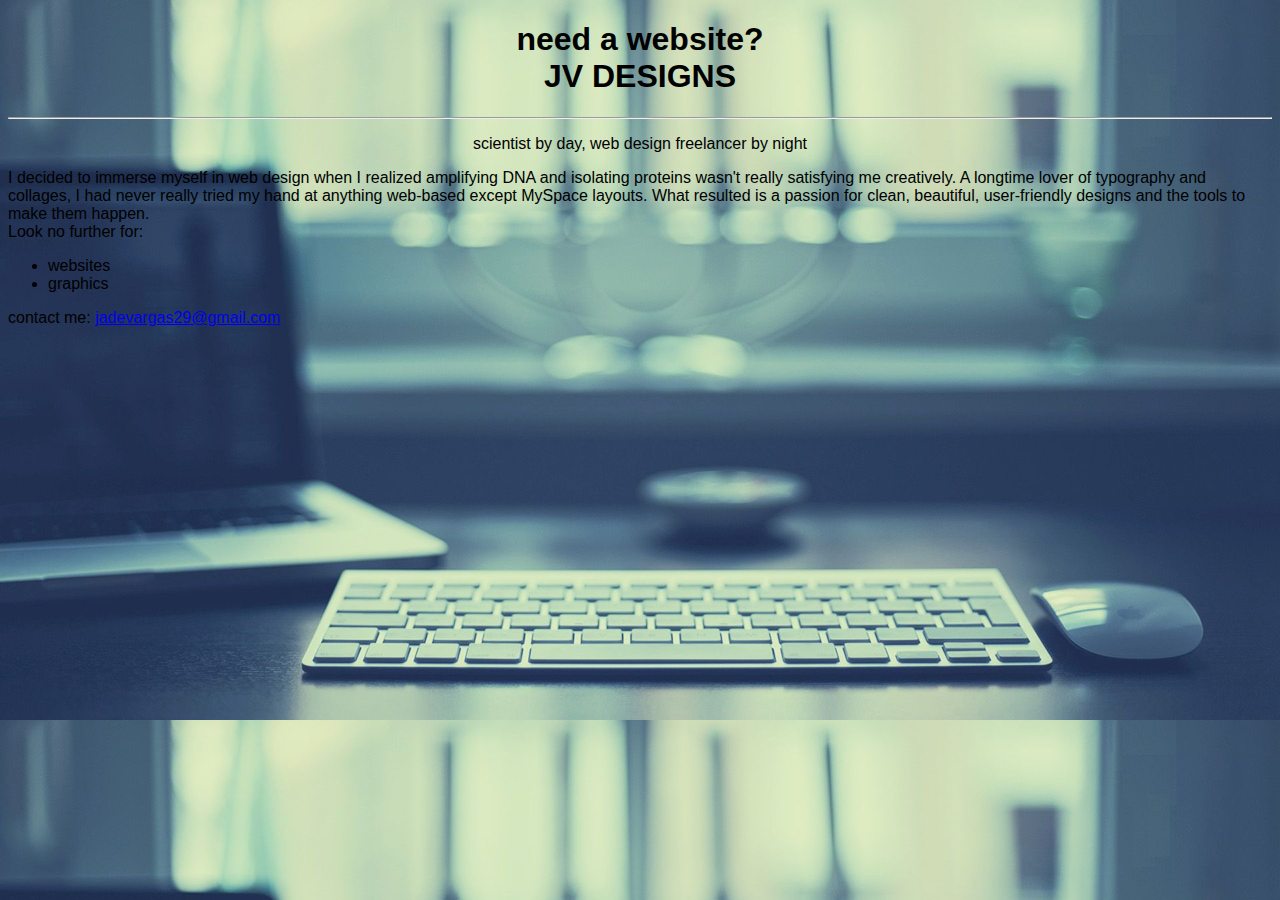
==== unit_3/index.html @ db8f8f3d "slogan" ====
<!DOCTYPE html>
<html>
<head>
	<link rel="stylesheet" type="text/css" href="css/style.css">
	<title>
		JV Designs
	</title>
</head>

<body>
	<h1 id="slogan">need a website?<br>JV DESIGNS</h1>
	<hr>
	<p id="minislogan">scientist by day, web design freelancer by night</p>
	<p>
		I decided to immerse myself in web design when I realized amplifying DNA and isolating proteins wasn't really satisfying me creatively. A longtime lover of typography and collages, I had never really tried my hand at anything web-based except MySpace layouts. What resulted is a passion for clean, beautiful, user-friendly designs and the tools to make them happen. <br>Look no further for:
	</p>
	<ul>
	<li>websites</li>
	<li>graphics</li>
	</ul>
	<p>contact me: 
		<a href="mailto:jadevargas29@gmail.com">jadevargas29@gmail.com</a>
	</p>
</body>
</html>
---- unit_3/css/style.css ----
body {
	font-family: Arial;
	background: url("images/laptop-blue.jpg");
	background-size: cover;
	color: #000;
}
h1 {
	text-align: center;
}
h3 {
	text-align: center;
}
#slogan {
	text-decoration: italic;
	text-align: center;
}
#minislogan {
	text-align: center;
}
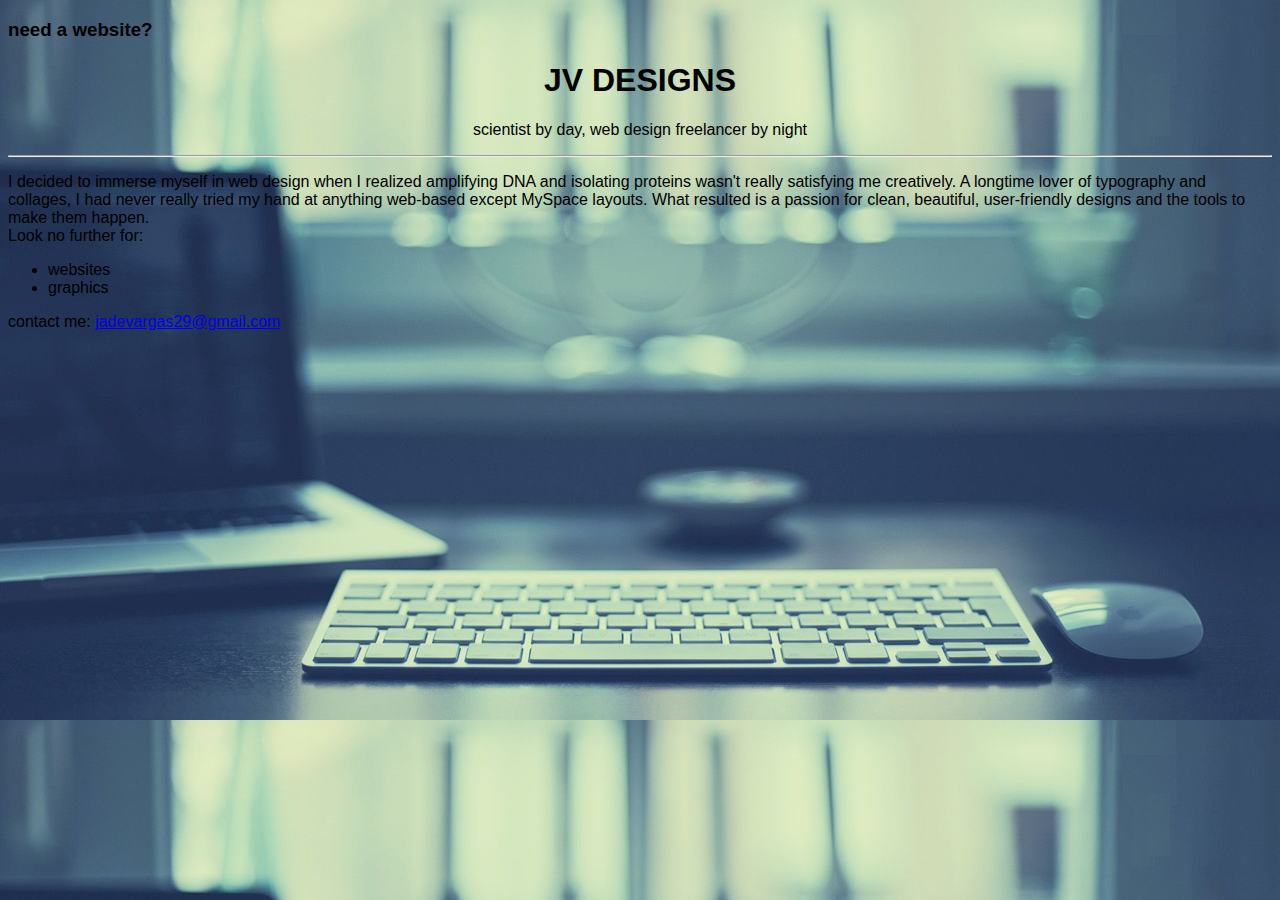
==== commit 736f926d: "heading" ====
--- a/unit_3/index.html
+++ b/unit_3/index.html
@@ -8,9 +8,10 @@
 </head>
 
 <body>
-	<h1 id="slogan">need a website?<br>JV DESIGNS</h1>
+	<h3>need a website?</h3>
+	<h1>JV DESIGNS</h1>
+	<p id="minislogan">scientist by day, web design freelancer by night</p>
 	<hr>
-	<p id="minislogan">scientist by day, web design freelancer by night</p>
 	<p>
 		I decided to immerse myself in web design when I realized amplifying DNA and isolating proteins wasn't really satisfying me creatively. A longtime lover of typography and collages, I had never really tried my hand at anything web-based except MySpace layouts. What resulted is a passion for clean, beautiful, user-friendly designs and the tools to make them happen. <br>Look no further for:
 	</p>
--- a/unit_3/css/style.css
+++ b/unit_3/css/style.css
@@ -7,9 +7,6 @@
 h1 {
 	text-align: center;
 }
-h3 {
-	text-align: center;
-}
 #slogan {
 	text-decoration: italic;
 	text-align: center;
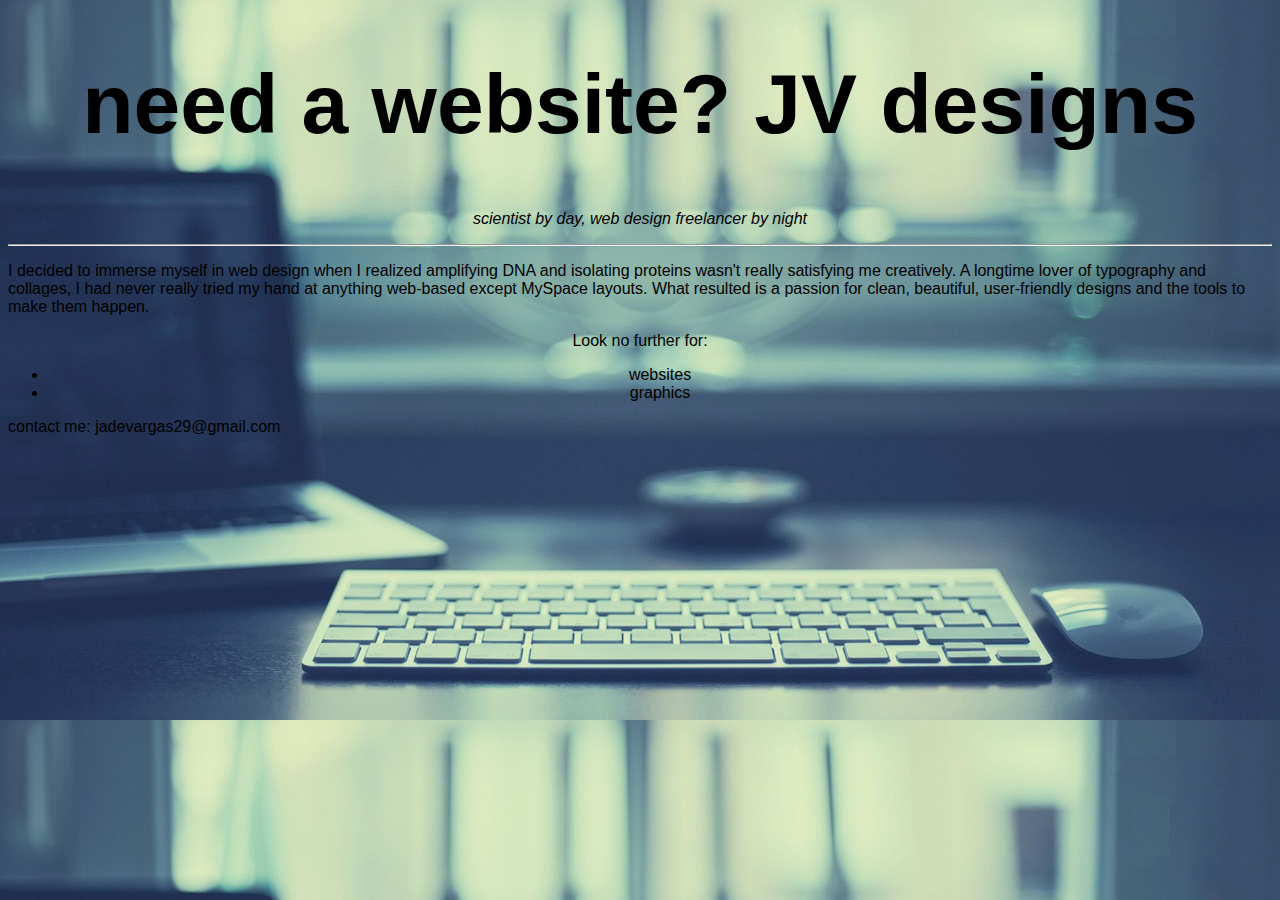
==== commit abbff7ec: "align" ====
--- a/unit_3/index.html
+++ b/unit_3/index.html
@@ -3,18 +3,19 @@
 <head>
 	<link rel="stylesheet" type="text/css" href="css/style.css">
 	<title>
-		JV Designs
+		JV designs
 	</title>
 </head>
 
 <body>
-	<h3>need a website?</h3>
-	<h1>JV DESIGNS</h1>
+	<h3></h3>
+	<h1>need a website? JV designs</h1>
 	<p id="minislogan">scientist by day, web design freelancer by night</p>
 	<hr>
 	<p>
-		I decided to immerse myself in web design when I realized amplifying DNA and isolating proteins wasn't really satisfying me creatively. A longtime lover of typography and collages, I had never really tried my hand at anything web-based except MySpace layouts. What resulted is a passion for clean, beautiful, user-friendly designs and the tools to make them happen. <br>Look no further for:
+		I decided to immerse myself in web design when I realized amplifying DNA and isolating proteins wasn't really satisfying me creatively. A longtime lover of typography and collages, I had never really tried my hand at anything web-based except MySpace layouts. What resulted is a passion for clean, beautiful, user-friendly designs and the tools to make them happen.
 	</p>
+	<p id="look">Look no further for:</p>
 	<ul>
 	<li>websites</li>
 	<li>graphics</li>
--- a/unit_3/css/style.css
+++ b/unit_3/css/style.css
@@ -1,16 +1,28 @@
 body {
-	font-family: Arial;
+	font-family: Arial, sans-serif;
 	background: url("images/laptop-blue.jpg");
 	background-size: cover;
 	color: #000;
 }
+h3 {
+	text-align: center;
+}
 h1 {
 	text-align: center;
-}
-#slogan {
-	text-decoration: italic;
-	text-align: center;
+	font-weight: bold;
+	font-size: 84px;
 }
 #minislogan {
 	text-align: center;
+	font-style: italic;
+}
+#look {
+	text-align: center;
+}
+ul {
+	text-align: center;
+}
+a {
+	text-decoration: none;
+	color: #000;
 }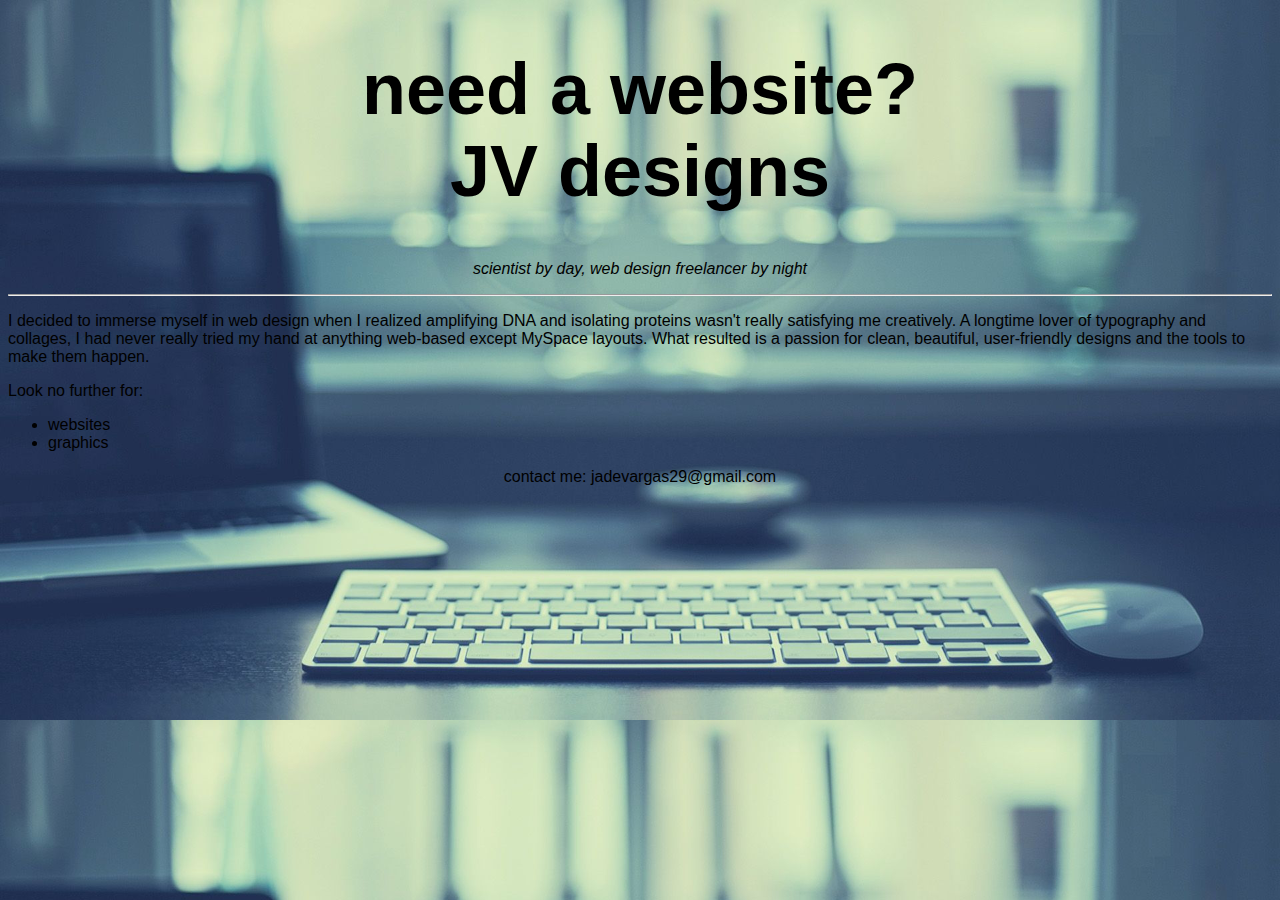
==== commit 28ed4c3b: "center contact" ====
--- a/unit_3/index.html
+++ b/unit_3/index.html
@@ -9,7 +9,7 @@
 
 <body>
 	<h3></h3>
-	<h1>need a website? JV designs</h1>
+	<h1>need a website?<br>JV designs</h1>
 	<p id="minislogan">scientist by day, web design freelancer by night</p>
 	<hr>
 	<p>
@@ -20,7 +20,7 @@
 	<li>websites</li>
 	<li>graphics</li>
 	</ul>
-	<p>contact me: 
+	<p id="contact">contact me: 
 		<a href="mailto:jadevargas29@gmail.com">jadevargas29@gmail.com</a>
 	</p>
 </body>
--- a/unit_3/css/style.css
+++ b/unit_3/css/style.css
@@ -10,16 +10,13 @@
 h1 {
 	text-align: center;
 	font-weight: bold;
-	font-size: 84px;
+	font-size: 72px;
 }
 #minislogan {
 	text-align: center;
 	font-style: italic;
 }
-#look {
-	text-align: center;
-}
-ul {
+#contact {
 	text-align: center;
 }
 a {
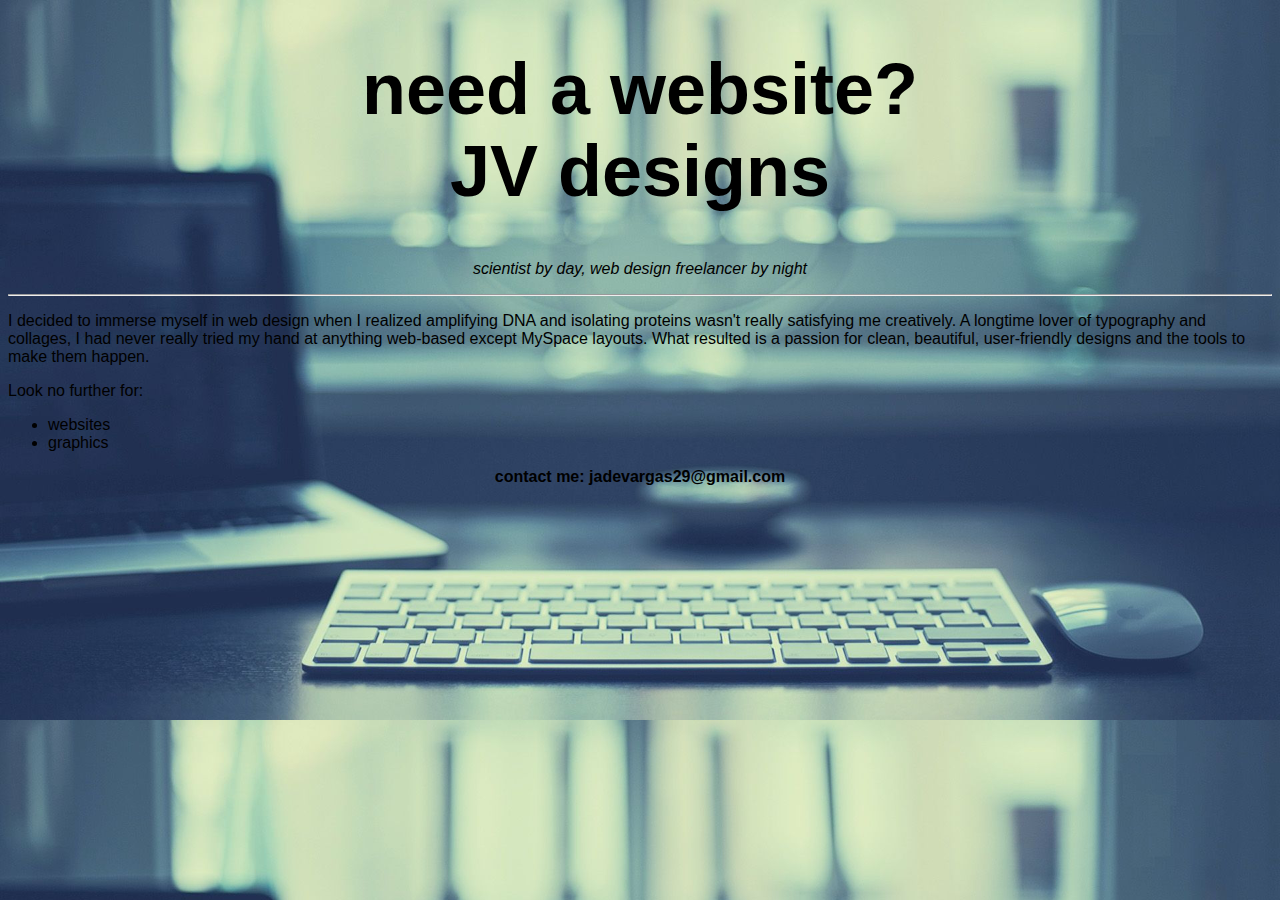
==== commit 18c17720: "final" ====
--- a/unit_3/index.html
+++ b/unit_3/index.html
@@ -15,7 +15,7 @@
 	<p>
 		I decided to immerse myself in web design when I realized amplifying DNA and isolating proteins wasn't really satisfying me creatively. A longtime lover of typography and collages, I had never really tried my hand at anything web-based except MySpace layouts. What resulted is a passion for clean, beautiful, user-friendly designs and the tools to make them happen.
 	</p>
-	<p id="look">Look no further for:</p>
+	<p>Look no further for:</p>
 	<ul>
 	<li>websites</li>
 	<li>graphics</li>
--- a/unit_3/css/style.css
+++ b/unit_3/css/style.css
@@ -1,5 +1,5 @@
 body {
-	font-family: Arial, sans-serif;
+	font-family: helvetica, sans-serif;
 	background: url("images/laptop-blue.jpg");
 	background-size: cover;
 	color: #000;
@@ -18,6 +18,7 @@
 }
 #contact {
 	text-align: center;
+	font-weight: bold;
 }
 a {
 	text-decoration: none;
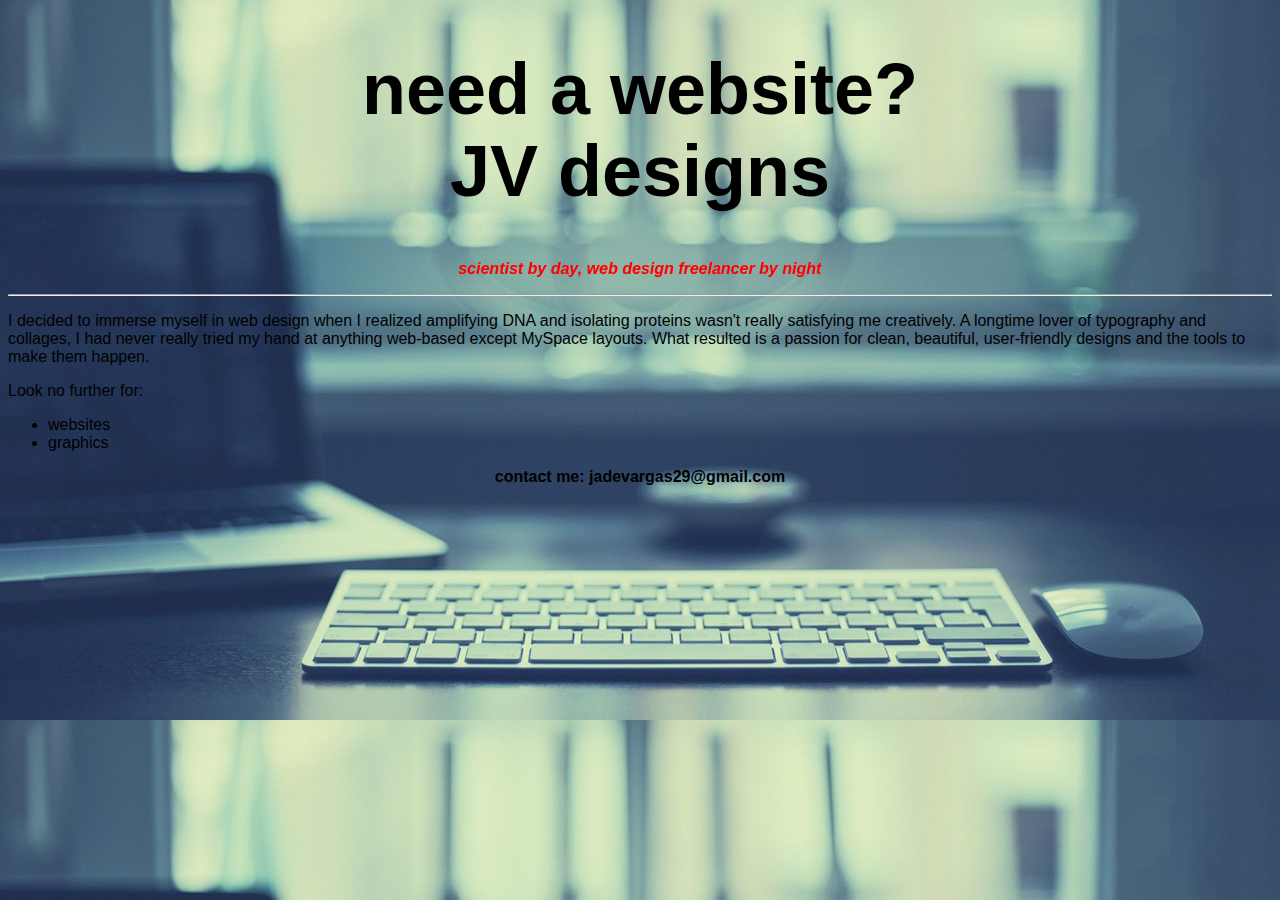
==== commit 85977516: "final" ====
--- a/unit_3/index.html
+++ b/unit_3/index.html
@@ -8,7 +8,6 @@
 </head>
 
 <body>
-	<h3></h3>
 	<h1>need a website?<br>JV designs</h1>
 	<p id="minislogan">scientist by day, web design freelancer by night</p>
 	<hr>
--- a/unit_3/css/style.css
+++ b/unit_3/css/style.css
@@ -3,9 +3,6 @@
 	background: url("images/laptop-blue.jpg");
 	background-size: cover;
 	color: #000;
-}
-h3 {
-	text-align: center;
 }
 h1 {
 	text-align: center;
@@ -15,6 +12,8 @@
 #minislogan {
 	text-align: center;
 	font-style: italic;
+	font-weight: bold;
+	color: #ff0000;
 }
 #contact {
 	text-align: center;
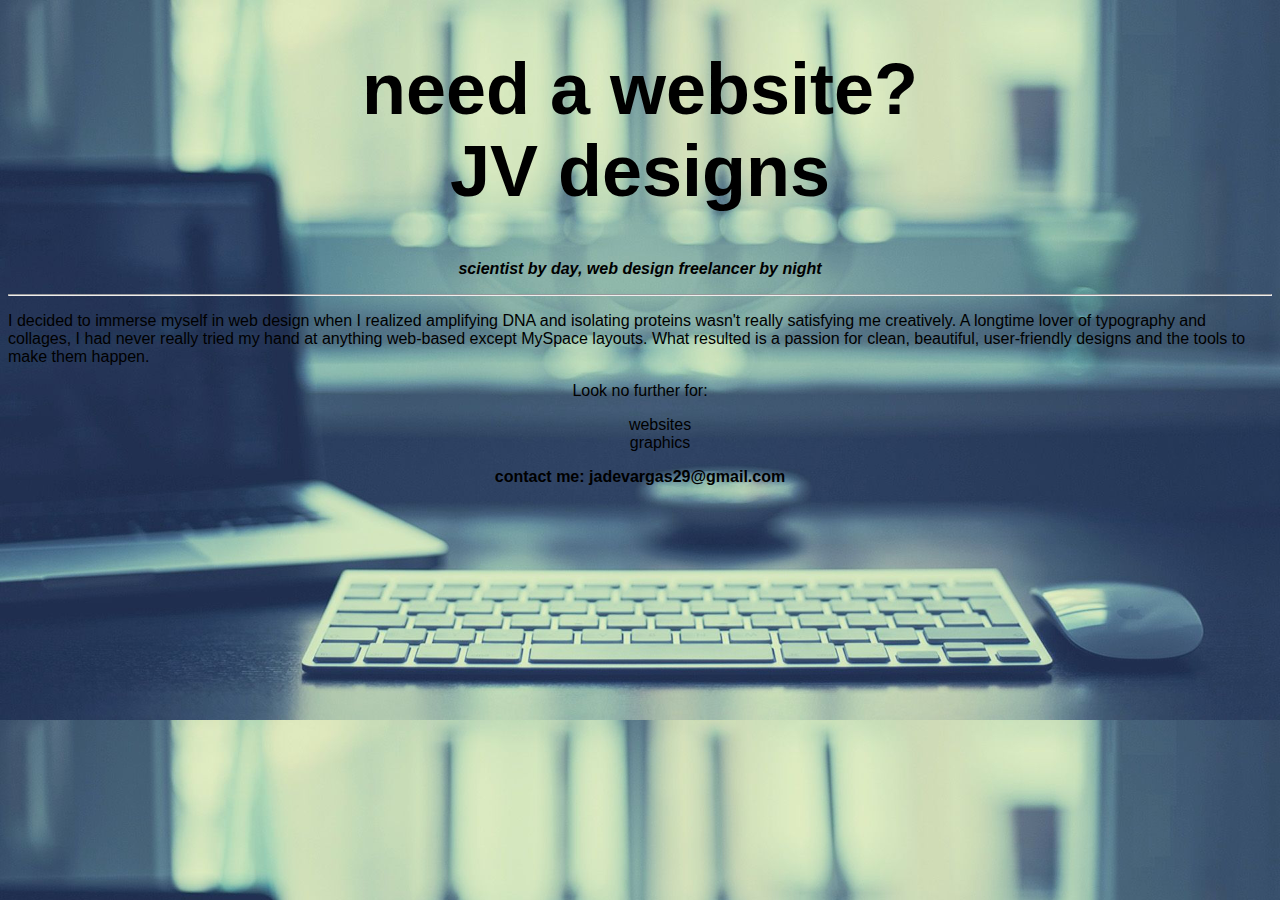
==== commit b631f0f7: "FINAL" ====
--- a/unit_3/index.html
+++ b/unit_3/index.html
@@ -14,7 +14,7 @@
 	<p>
 		I decided to immerse myself in web design when I realized amplifying DNA and isolating proteins wasn't really satisfying me creatively. A longtime lover of typography and collages, I had never really tried my hand at anything web-based except MySpace layouts. What resulted is a passion for clean, beautiful, user-friendly designs and the tools to make them happen.
 	</p>
-	<p>Look no further for:</p>
+	<p id="look">Look no further for:</p>
 	<ul>
 	<li>websites</li>
 	<li>graphics</li>
--- a/unit_3/css/style.css
+++ b/unit_3/css/style.css
@@ -13,12 +13,18 @@
 	text-align: center;
 	font-style: italic;
 	font-weight: bold;
-	color: #ff0000;
 }
 #contact {
 	text-align: center;
 	font-weight: bold;
 }
+#look {
+	text-align: center;
+}
+ul {
+	text-align: center;
+	list-style-type: none;
+}
 a {
 	text-decoration: none;
 	color: #000;
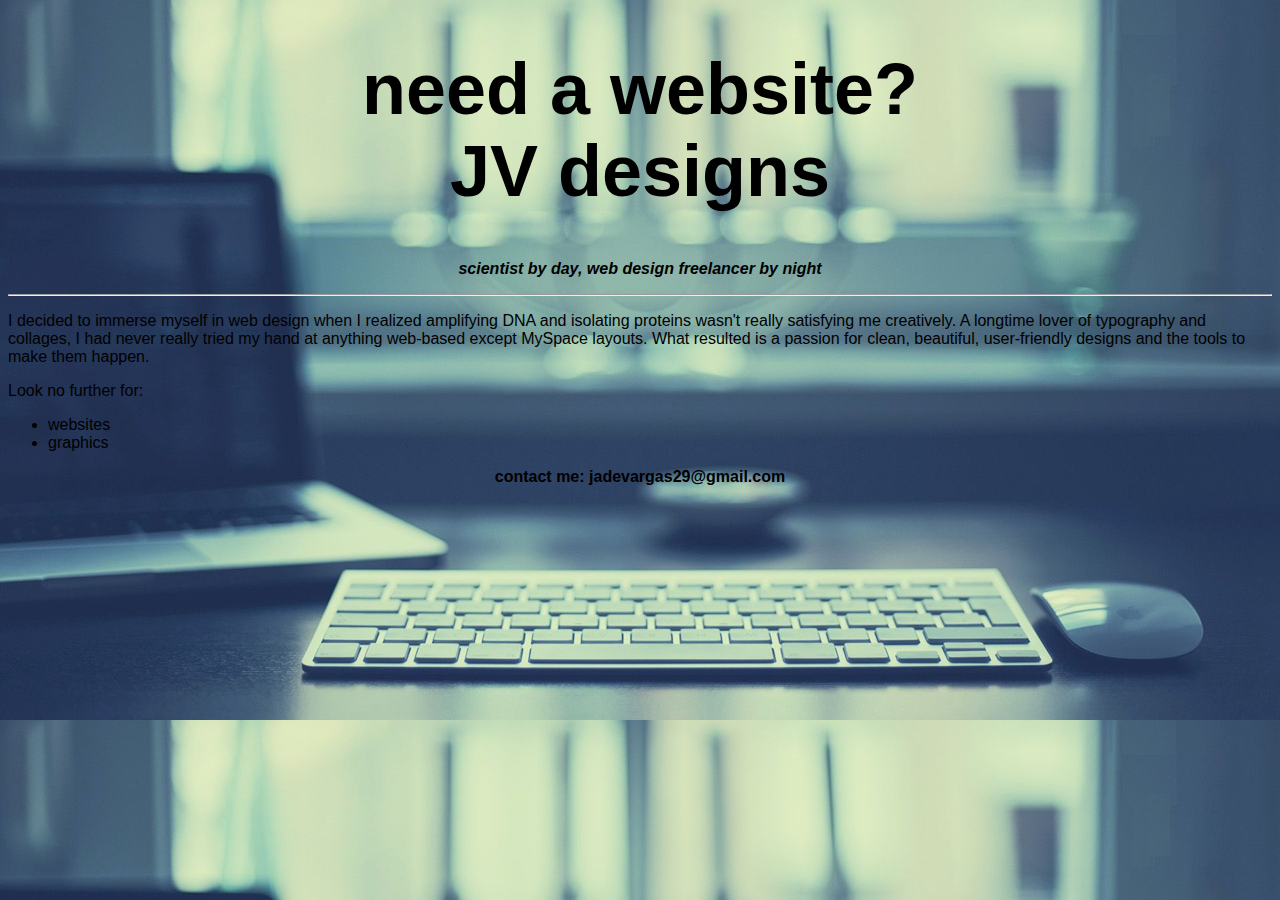
==== commit 2c6fdeb7: "final!" ====
--- a/unit_3/index.html
+++ b/unit_3/index.html
@@ -14,7 +14,7 @@
 	<p>
 		I decided to immerse myself in web design when I realized amplifying DNA and isolating proteins wasn't really satisfying me creatively. A longtime lover of typography and collages, I had never really tried my hand at anything web-based except MySpace layouts. What resulted is a passion for clean, beautiful, user-friendly designs and the tools to make them happen.
 	</p>
-	<p id="look">Look no further for:</p>
+	<p>Look no further for:</p>
 	<ul>
 	<li>websites</li>
 	<li>graphics</li>
--- a/unit_3/css/style.css
+++ b/unit_3/css/style.css
@@ -18,13 +18,6 @@
 	text-align: center;
 	font-weight: bold;
 }
-#look {
-	text-align: center;
-}
-ul {
-	text-align: center;
-	list-style-type: none;
-}
 a {
 	text-decoration: none;
 	color: #000;
